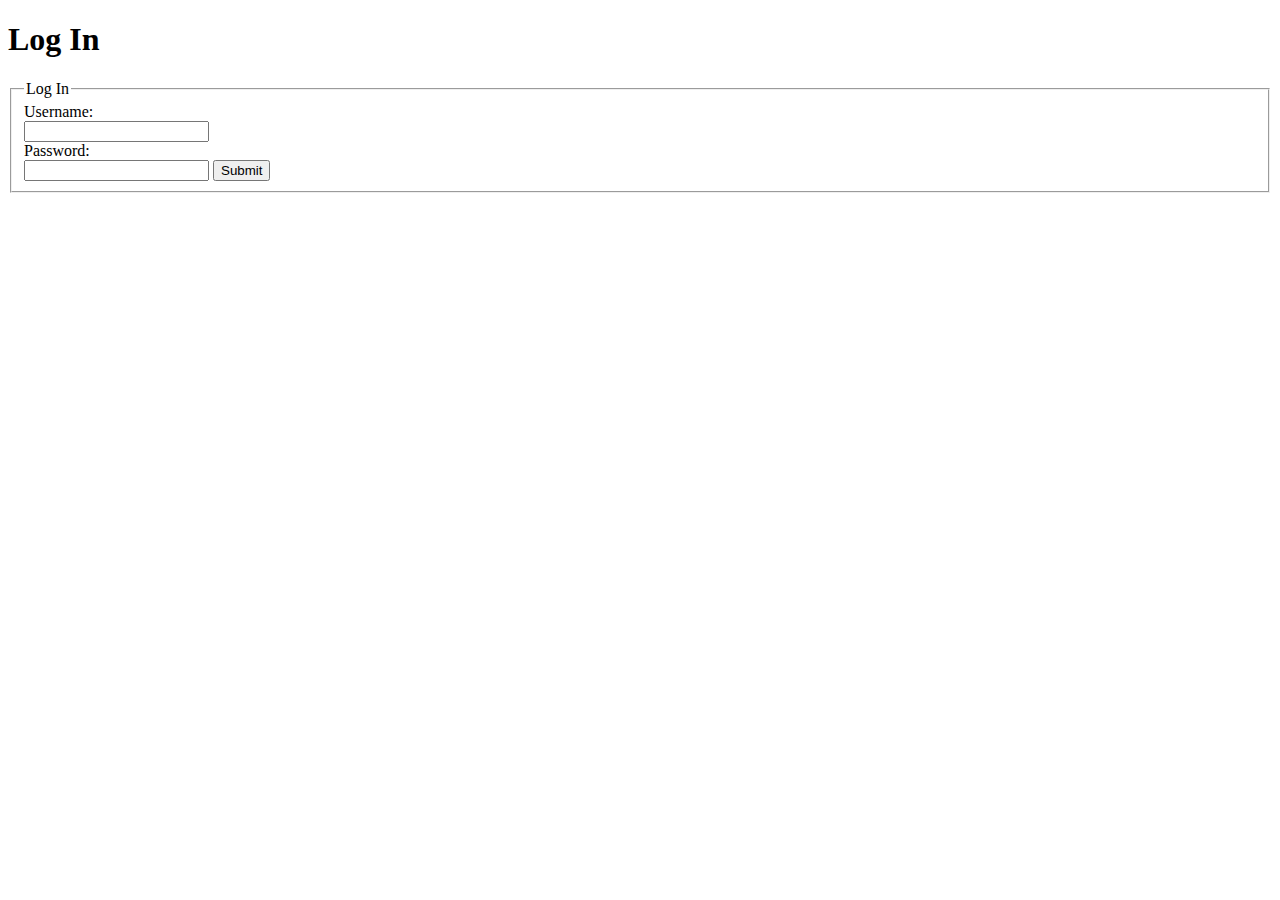
==== index.html @ ceeac095 "Add javascript" ====
<!DOCTYPE html>
<html lang="en">

<head>
  <meta charset="utf-8">
  <meta name="viewport" content="width=device-width, initial-scale=1.0">
  <link rel="stylesheet" type="text/css" href="style.css" />
  <title>Log In</title>
</head>

<body>
  <h1>Log In</h1>
  <fieldset>
    <legend>Log In</legend>
    <label for="user">Username: </label><br>
    <input type="text" id="user">
    <br /><label for="pass">Password: </label><br />
    <input type="password" id="pass">
    <input type="submit" onclick="submitInfo();" id="submit" />
  </fieldset>
  <div>
    <script src="index.js"></script>
  </div>
</body>

</html>
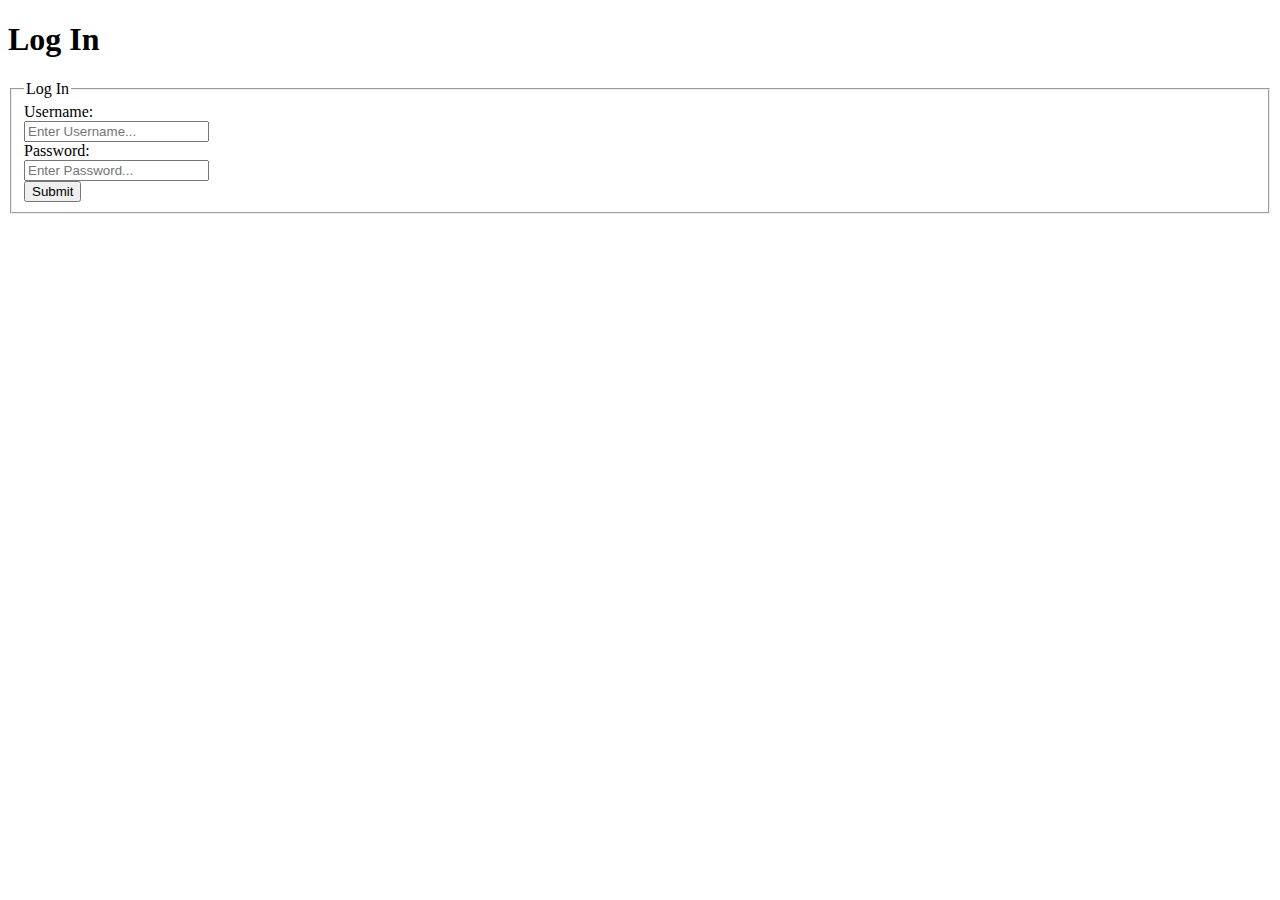
==== commit 107c087d: "add marquee" ====
--- a/index.html
+++ b/index.html
@@ -8,15 +8,15 @@
   <title>Log In</title>
 </head>
 
-<body>
+<body onload="init();">
   <h1>Log In</h1>
   <fieldset>
     <legend>Log In</legend>
-    <label for="user">Username: </label><br>
-    <input type="text" id="user">
+    <label for="user">Username: </label><br />
+    <input type="text" id="user" placeholder="Enter Username...">
     <br /><label for="pass">Password: </label><br />
-    <input type="password" id="pass">
-    <input type="submit" onclick="submitInfo();" id="submit" />
+    <input type="password" id="pass" placeholder="Enter Password...">
+    <br /><input type="submit" onclick="submitInfo();" id="submit" />
   </fieldset>
   <div>
     <script src="index.js"></script>
--- a/style.css
+++ b/style.css
@@ -0,0 +1,29 @@
+/* The navigation bar */
+.navbar {
+  overflow: hidden;
+  background-color: #333;
+  position: fixed; /* Set the navbar to fixed position */
+  top: 0; /* Position the navbar at the top of the page */
+  width: 100%; /* Full width */
+}
+
+/* Links inside the navbar */
+.navbar a {
+  float: left;
+  display: block;
+  color: #f2f2f2;
+  text-align: center;
+  padding: 14px 16px;
+  text-decoration: none;
+}
+
+/* Change background on mouse-over */
+.navbar a:hover {
+  background: #ddd;
+  color: black;
+}
+
+/* Main content */
+main {
+  margin-top: 30px; /* Add a top margin to avoid content overlay */
+}
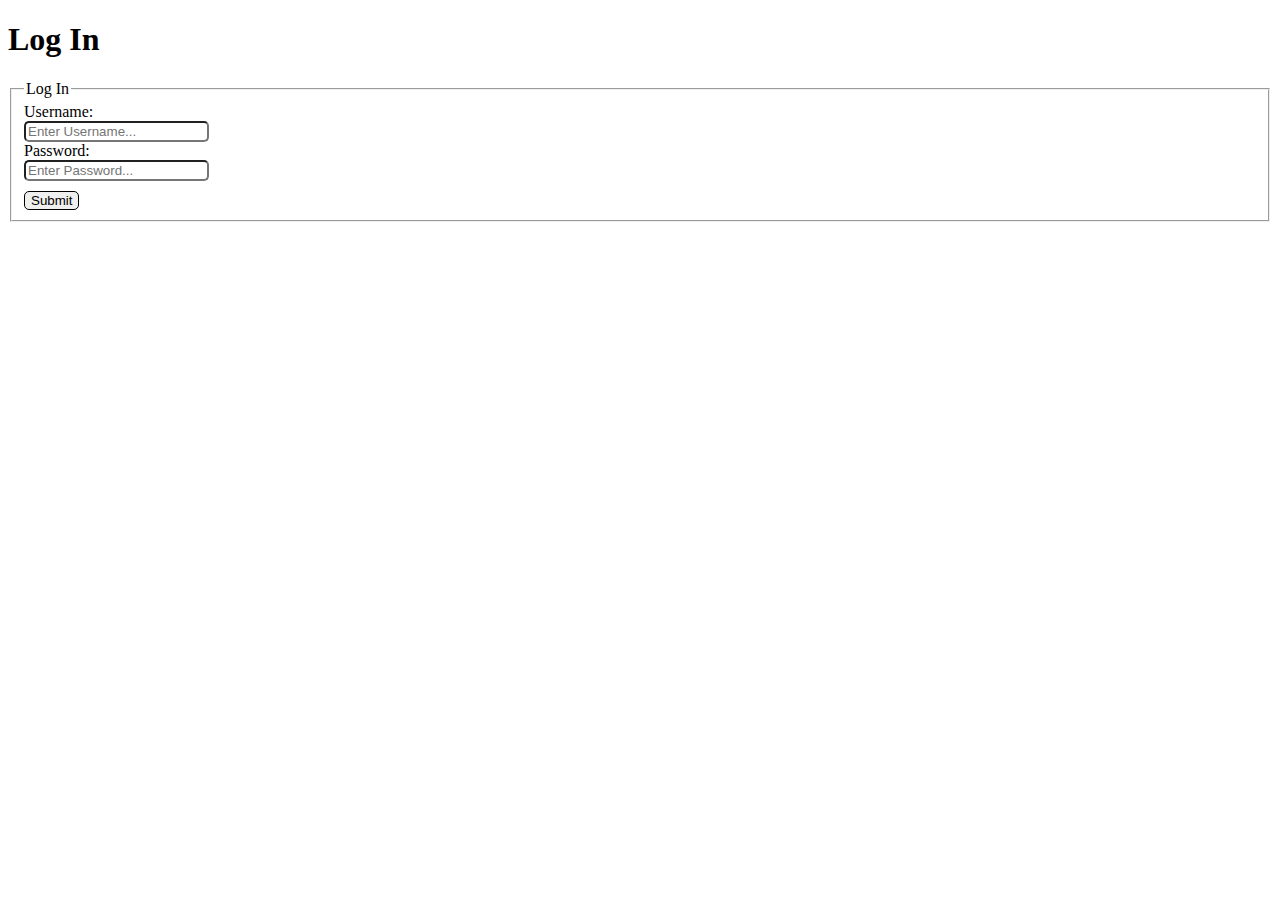
==== commit 947e62ae: "Replace alerts" ====
--- a/index.html
+++ b/index.html
@@ -5,11 +5,13 @@
   <meta charset="utf-8">
   <meta name="viewport" content="width=device-width, initial-scale=1.0">
   <link rel="stylesheet" type="text/css" href="style.css" />
+  <link rel="icon" href="images/favicon/key.png" />
   <title>Log In</title>
 </head>
 
 <body onload="init();">
   <h1>Log In</h1>
+  <div id="error"><span id="remove">&times;</span></div>
   <fieldset>
     <legend>Log In</legend>
     <label for="user">Username: </label><br />
--- a/style.css
+++ b/style.css
@@ -27,3 +27,38 @@
 main {
   margin-top: 30px; /* Add a top margin to avoid content overlay */
 }
+
+#user {
+  border-radius: 5px;
+}
+
+#pass {
+  border-radius: 5px
+}
+
+#submit {
+  border-radius: 5px;
+  border: 1px solid black;
+  margin-top: 10px;
+}
+
+#error  {
+  display: none;
+  text-align: center;
+  background-color: rgba(233, 5, 5, 0.281);
+  border-radius: 5px;
+  border: 2px dotted red;
+  font-family:Helvetica, Arial, sans-serif;
+}
+
+#remove {
+  position: fixed;
+  right: 30px;
+  margin-top: 11px;
+  font-size: x-large;
+  color: red;
+}
+
+#remove:hover {
+  cursor: pointer;
+}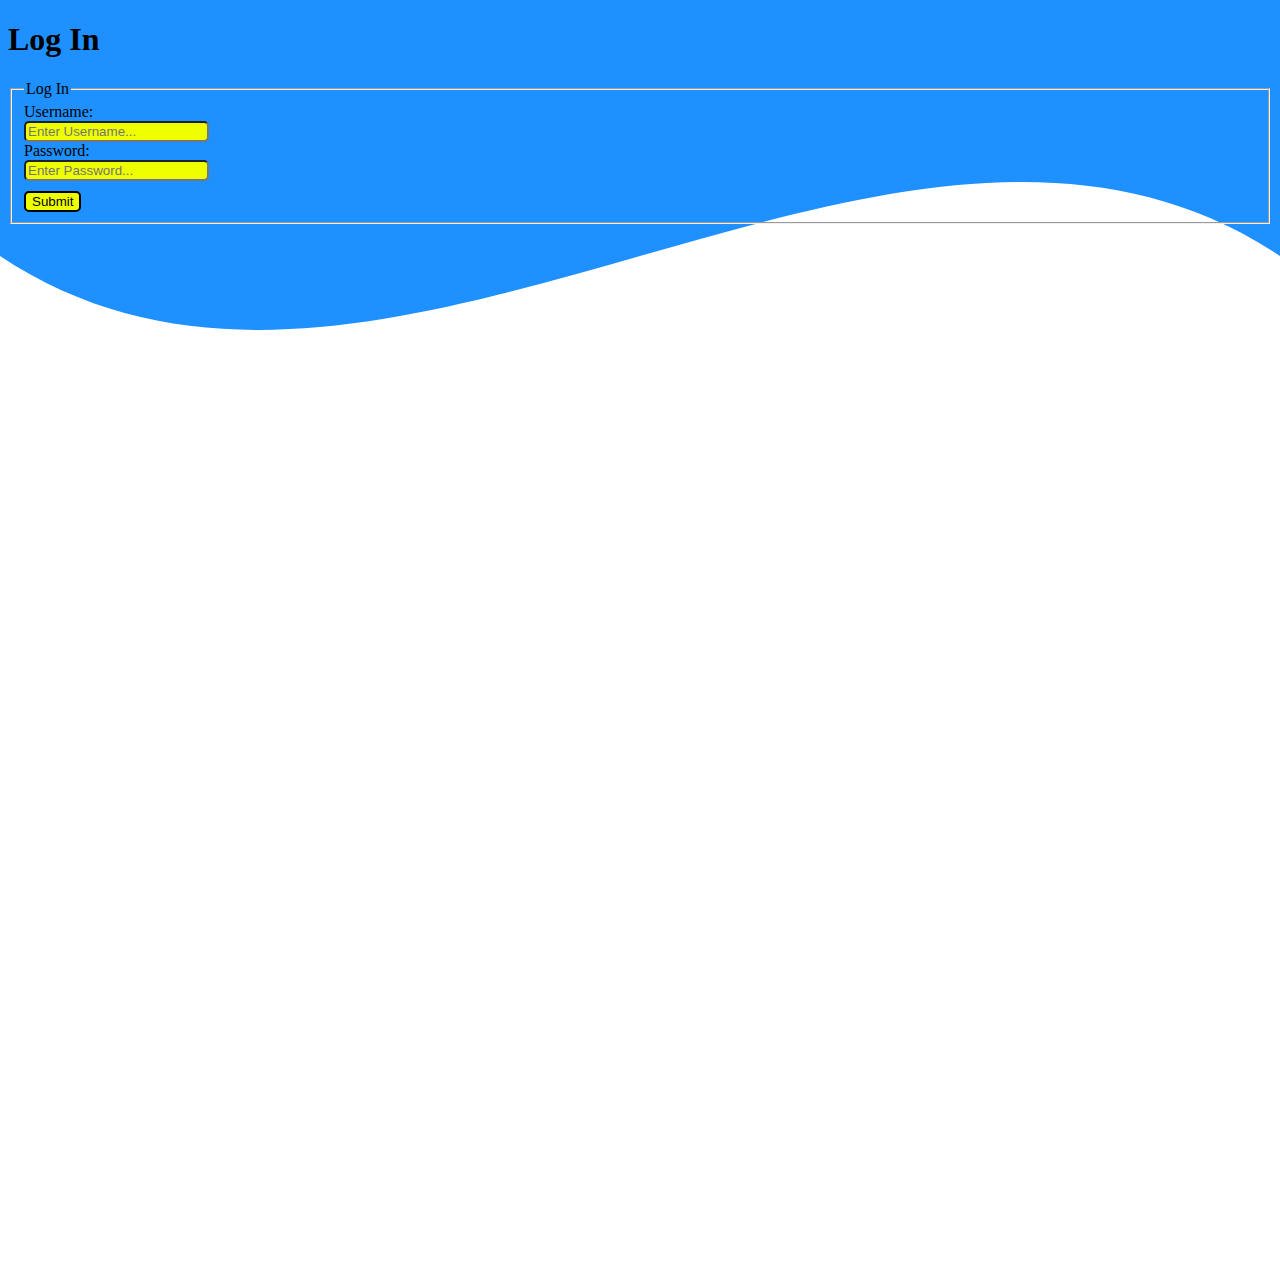
==== commit f28b2fd9: "add background" ====
--- a/index.html
+++ b/index.html
@@ -23,6 +23,17 @@
   <div>
     <script src="index.js"></script>
   </div>
+  <div class="container">
+
+  <!-- Creating a SVG image -->
+  <svg viewBox="0 0 500 500"
+      preserveAspectRatio="xMinYMin meet">
+
+      <path d="M0, 100 C150, 200 350,
+          0 500, 100 L500, 00 L0, 0 Z"
+          style="stroke:none; fill:dodgerblue;">
+      </path>
+  </svg>
 </body>
 
 </html>
--- a/style.css
+++ b/style.css
@@ -1,44 +1,19 @@
-/* The navigation bar */
-.navbar {
-  overflow: hidden;
-  background-color: #333;
-  position: fixed; /* Set the navbar to fixed position */
-  top: 0; /* Position the navbar at the top of the page */
-  width: 100%; /* Full width */
+/* Main content */
+main {
+  text-align: center;
 }
 
-/* Links inside the navbar */
-.navbar a {
-  float: left;
-  display: block;
-  color: #f2f2f2;
-  text-align: center;
-  padding: 14px 16px;
-  text-decoration: none;
+fieldset {
+  background-image: url("images/background/mountain.jpg");
 }
 
-/* Change background on mouse-over */
-.navbar a:hover {
-  background: #ddd;
-  color: black;
-}
-
-/* Main content */
-main {
-  margin-top: 30px; /* Add a top margin to avoid content overlay */
-}
-
-#user {
+input {
   border-radius: 5px;
-}
-
-#pass {
-  border-radius: 5px
+  background-color:rgb(238, 255, 0)
 }
 
 #submit {
-  border-radius: 5px;
-  border: 1px solid black;
+  border: 2px solid black;
   margin-top: 10px;
 }
 
@@ -61,4 +36,27 @@
 
 #remove:hover {
   cursor: pointer;
-}+}
+
+body {
+  color: black;
+ overflow: hidden;
+}
+
+svg {
+    display: inline-block;
+    position: absolute;
+    bottom:0 ;
+    left: 0;
+    z-index: -1;
+}
+.container {
+    display: inline-block;
+    position: absolute;
+    width: 100%;
+    padding-bottom: 100%;
+    vertical-align: middle;
+    overflow: hidden;
+    top: 0;
+    left: 0;
+}
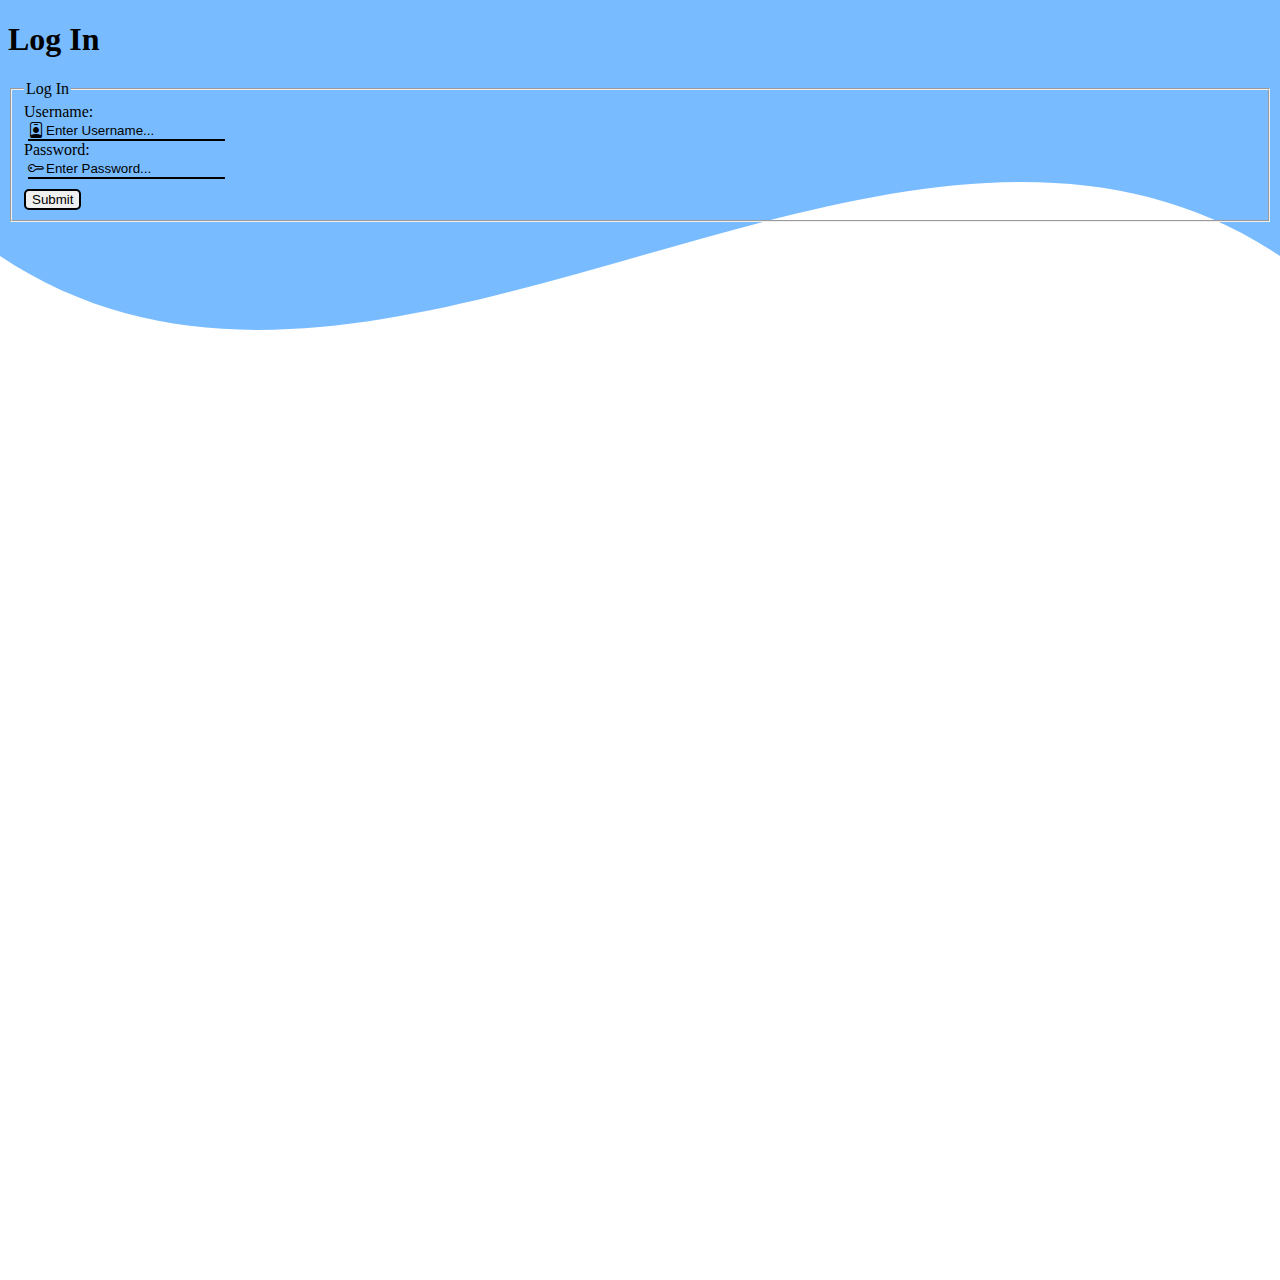
==== commit 709eaca9: "Add multiple webpages" ====
--- a/index.html
+++ b/index.html
@@ -6,6 +6,7 @@
   <meta name="viewport" content="width=device-width, initial-scale=1.0">
   <link rel="stylesheet" type="text/css" href="style.css" />
   <link rel="icon" href="images/favicon/key.png" />
+  <link rel="stylesheet" href="https://cdn.jsdelivr.net/npm/bootstrap-icons@1.8.0/font/bootstrap-icons.css">
   <title>Log In</title>
 </head>
 
@@ -15,9 +16,11 @@
   <fieldset>
     <legend>Log In</legend>
     <label for="user">Username: </label><br />
-    <input type="text" id="user" placeholder="Enter Username...">
+    <i class="bi-person-badge user"></i>
+    <input type="text" id="user" class="textField" placeholder="Enter Username...">
     <br /><label for="pass">Password: </label><br />
-    <input type="password" id="pass" placeholder="Enter Password...">
+    <i class="bi-key key"></i>
+    <input type="password" id="pass" class="textField" placeholder="Enter Password...">
     <br /><input type="submit" onclick="submitInfo();" id="submit" />
   </fieldset>
   <div>
@@ -31,7 +34,7 @@
 
       <path d="M0, 100 C150, 200 350,
           0 500, 100 L500, 00 L0, 0 Z"
-          style="stroke:none; fill:dodgerblue;">
+          style="stroke:none; fill:rgba(30, 144, 255, 0.6);">
       </path>
   </svg>
 </body>
--- a/style.css
+++ b/style.css
@@ -4,17 +4,35 @@
 }
 
 fieldset {
-  background-image: url("images/background/mountain.jpg");
+  z-index: 2;
+  ?background-image: url("images/background/mountain.jpg");
 }
 
-input {
-  border-radius: 5px;
-  background-color:rgb(238, 255, 0)
+.textField {
+  border-left: 0px;
+  border-right: 0px;
+  border-top: 0px;
+  border-bottom: 2px solid black;
+  background-color:rgba(0, 0, 0, 0)
+}
+
+.textField:focus {
+/*  border-left: 0px;
+  border-right: 0px;
+  border-top: 0px;
+  border-bottom: 2px solid black;
+  */
+  outline: none;
+}
+
+.textField::placeholder {
+  color: black;
 }
 
 #submit {
   border: 2px solid black;
   margin-top: 10px;
+  border-radius: 5px;
 }
 
 #error  {
@@ -59,4 +77,23 @@
     overflow: hidden;
     top: 0;
     left: 0;
+    z-index: -1;
 }
+
+.key {
+  height: 15.2px;
+  position: relative;
+  left: 4px;
+  top: 0.6px;
+  z-index: 1;
+  border-bottom: black 2px solid;
+}
+
+.user {
+  height: 15.2px;
+  position: relative;
+  left: 4px;
+  top: 0.6px;
+  z-index: 1;
+  border-bottom: black 2px solid;
+}
